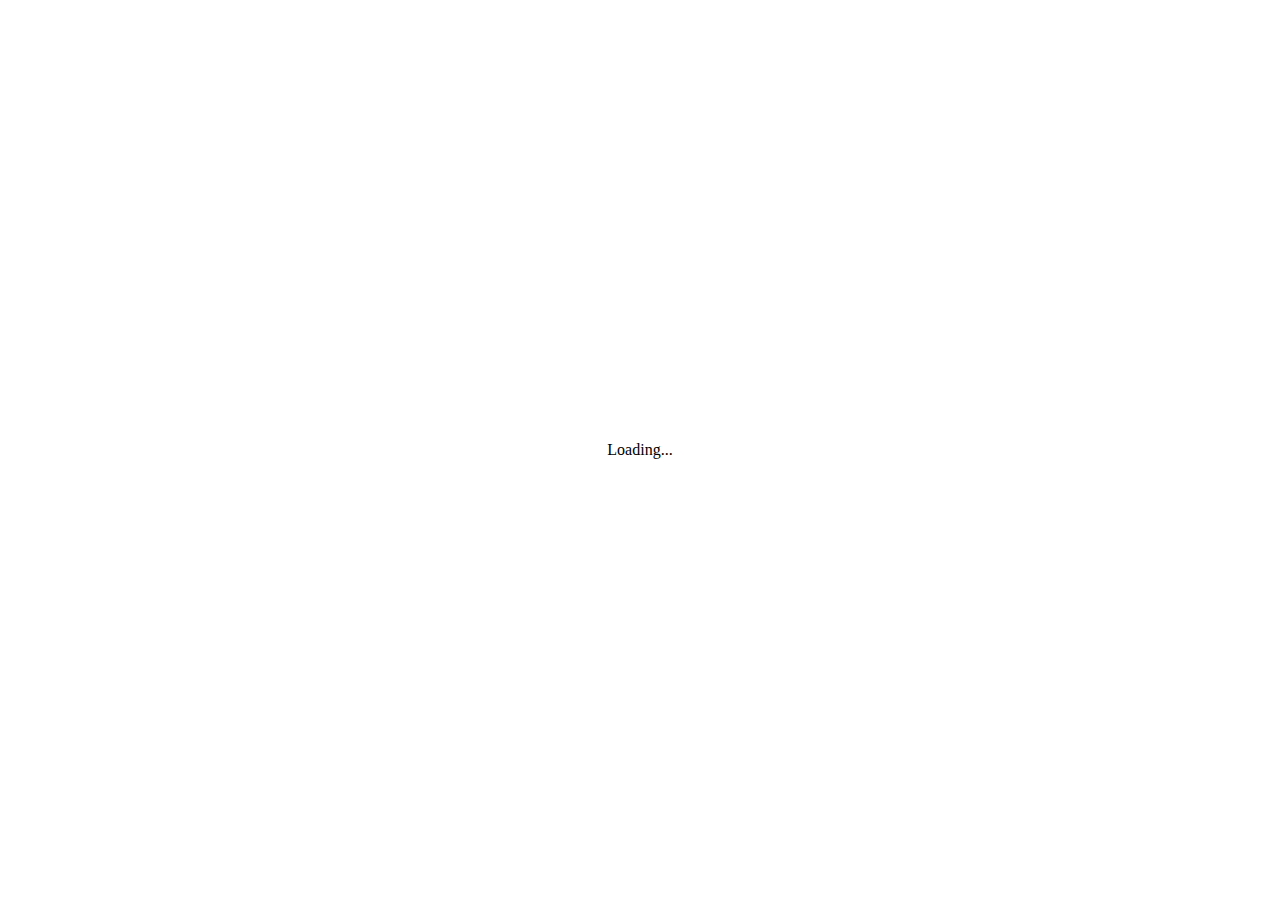
==== data/index.html @ d433d803 "parsed some data and randomised things" ====
<!DOCTYPE html>
<html lang="en">
  <head>
    <meta charset="utf-8" />
    <meta name="viewport" content="width=device-width, initial-scale=1.0">

    <title>Sketch</title>

    <link rel="stylesheet" type="text/css" href="style.css">

    <script src="libraries/p5.min.js"></script>
    <script src="libraries/p5.sound.min.js"></script>
  </head>

  <body>
    <script src="sketch.js"></script>
  </body>
</html>
---- data/style.css ----
html, body {
  height: 100%;
}

body {
  margin: 0;
  display: flex;

  /* This centers our sketch horizontally. */
  justify-content: center;

  /* This centers our sketch vertically. */
  align-items: center;
}
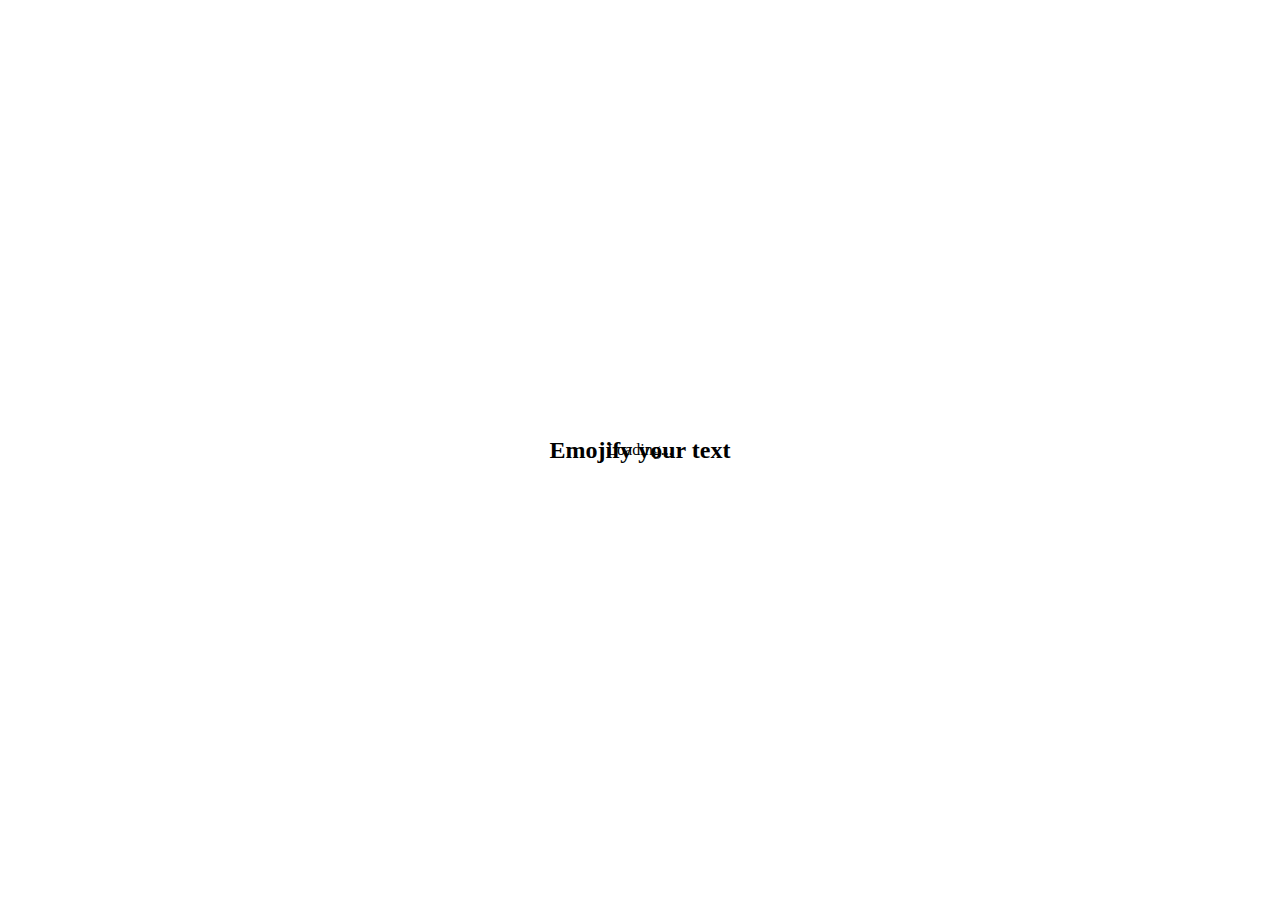
==== commit e0672eac: "user input" ====
--- a/data/index.html
+++ b/data/index.html
@@ -11,8 +11,26 @@
     <script src="libraries/p5.min.js"></script>
     <script src="libraries/p5.sound.min.js"></script>
   </head>
+  <style>
+    body{
+      display: flex;
+      flex-direction: column;
+    }
+    #container{
+     
+      display: flex;
+      flex-direction: row;
+      align-items: center;
+    
+    
+    }
+  </style>
 
   <body>
-    <script src="sketch.js"></script>
+    <h2>Emojify your text</h2>
+   <div id="container">
+
+   </div>
+    <script src="sketch1.js"></script>
   </body>
 </html>
